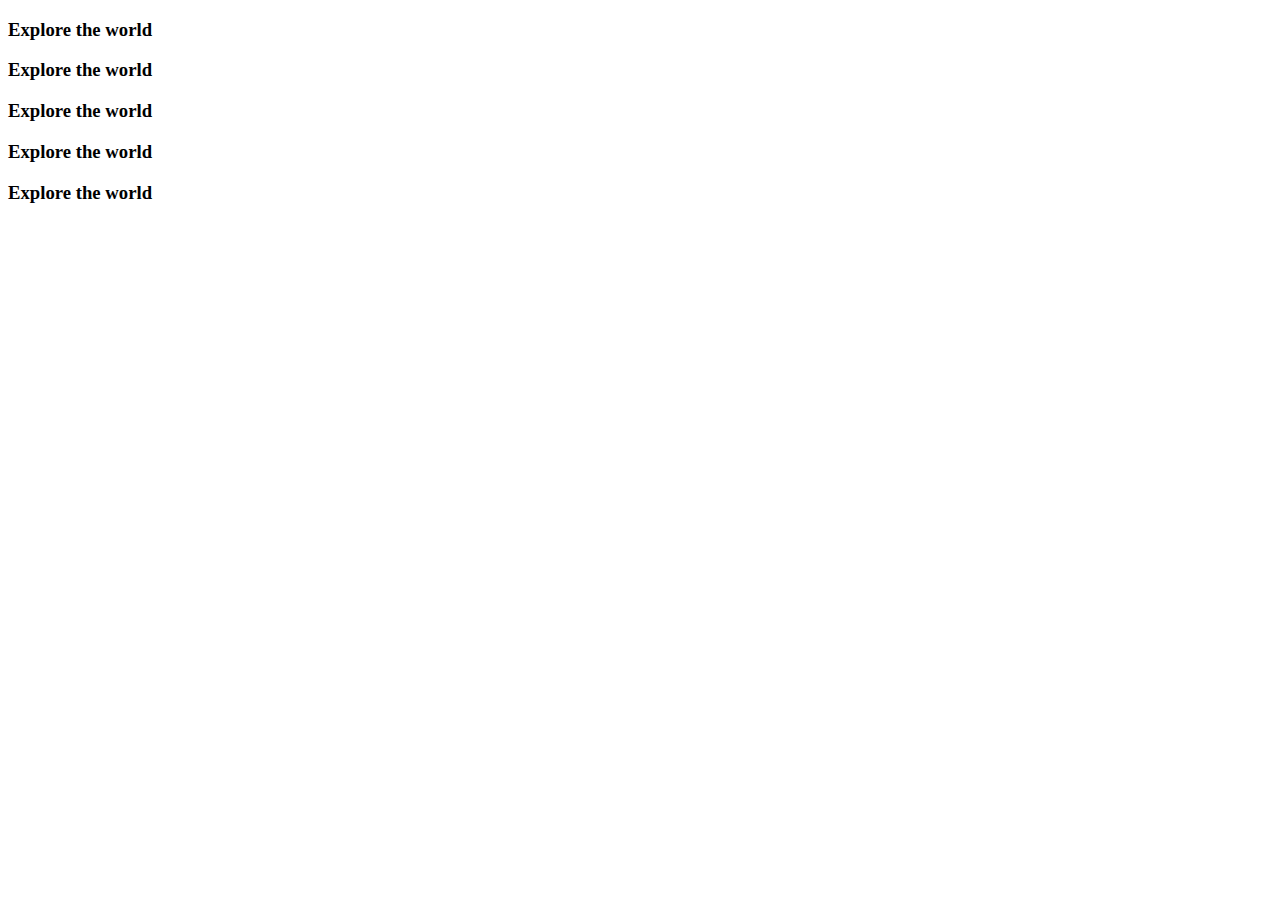
==== index.html @ 030858c3 "Added new day2" ====
<!DOCTYPE html>
<html lang="en">
  <head>
    <meta charset="UTF-8" />
    <meta name="viewport" content="width=device-width, initial-scale=1.0" />
    <link rel="stylesheet" href="style.css" />
    <title>Document</title>
  </head>
  <body>
    <div class="cotainer">
      <div class="panel active" style="background-image: url('./new.jpg')">
        <h3>Explore the world</h3>
      </div>

      <div class="panel" style="background-image: url('./new.jpg')">
        <h3>Explore the world</h3>
      </div>

      <div class="panel" style="background-image: url('./new.jpg')">
        <h3>Explore the world</h3>
      </div>

      <div class="panel" style="background-image: url('./new.jpg')">
        <h3>Explore the world</h3>
      </div>

      <div class="panel" style="background-image: url('./new.jpg')">
        <h3>Explore the world</h3>
      </div>
    </div>
    <script src="./script.js"></script>
  </body>
</html>
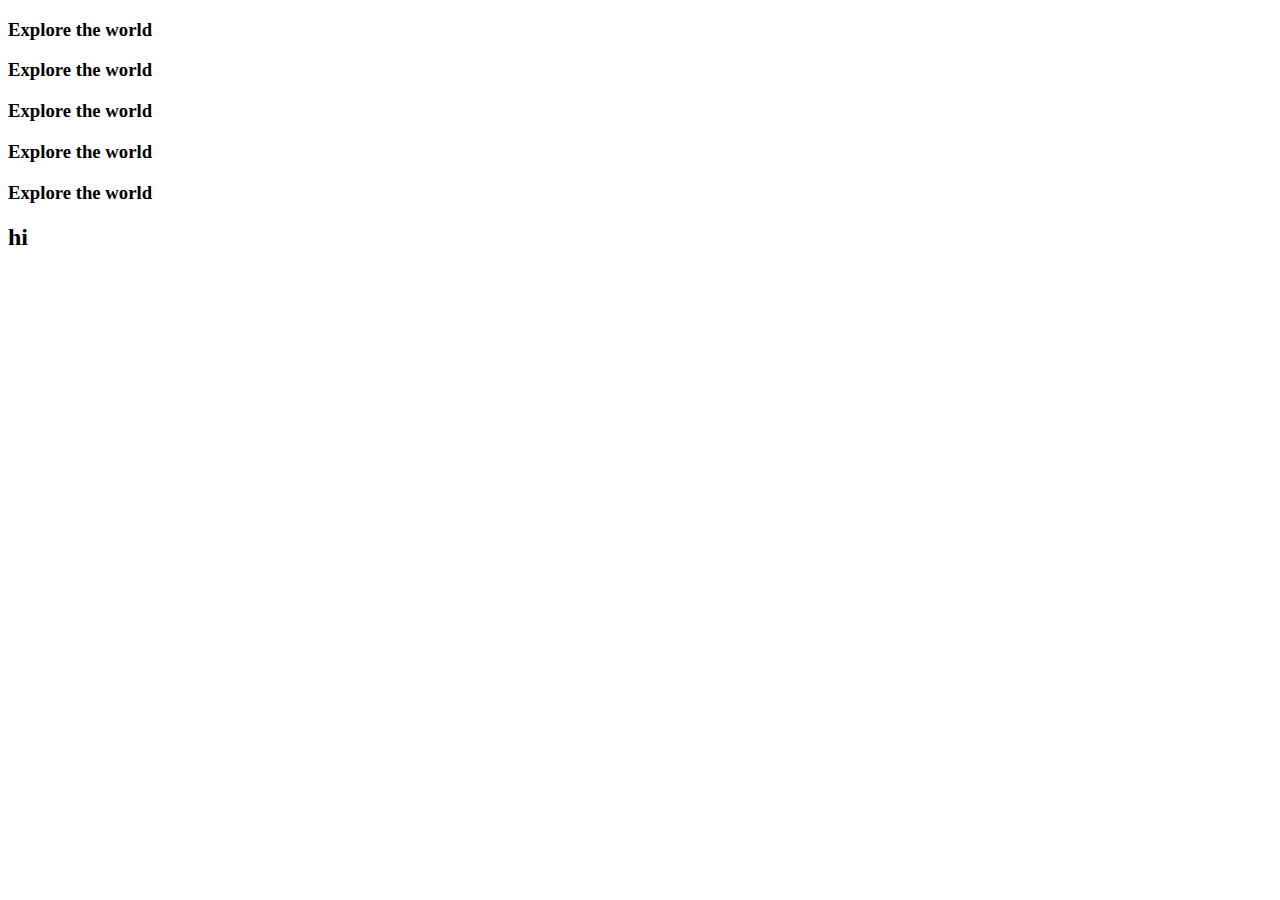
==== commit dd715313: "Added new changies" ====
--- a/index.html
+++ b/index.html
@@ -26,6 +26,7 @@
 
       <div class="panel" style="background-image: url('./new.jpg')">
         <h3>Explore the world</h3>
+        <h2>hi</h2>
       </div>
     </div>
     <script src="./script.js"></script>
